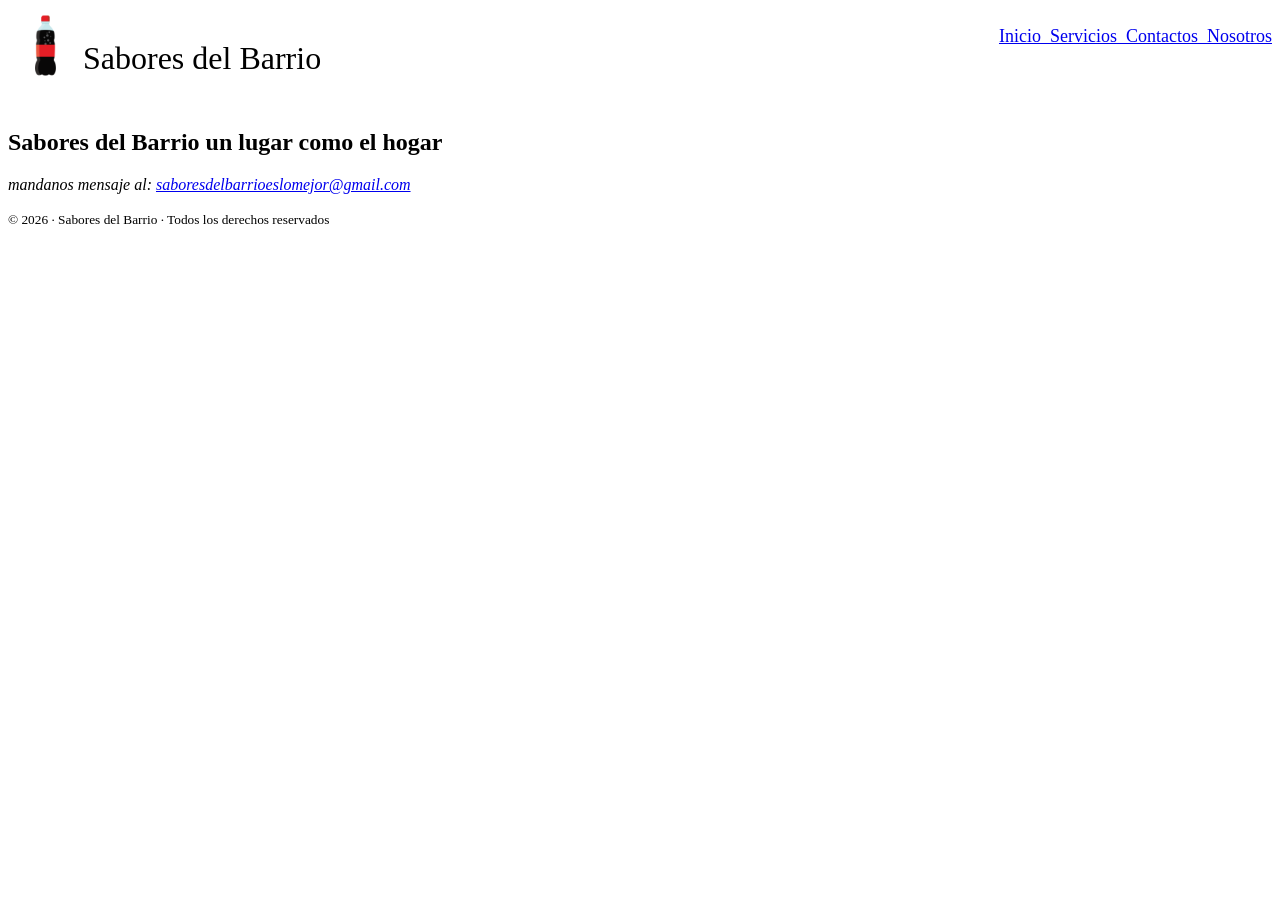
==== ac1-html/index.html @ e1c19d4a "Creacion de pestañas del sitio web y pestaña de servicios completada" ====
<!DOCTYPE html>
<html lang="es">
<head>
    <meta charset="UTF-8">
    <meta name="viewport" content="width=device-width, initial-scale=1.0">

    <meta name="author" content="Kevin_Cardenas">
    <meta name="description" content="Sitio web de una soda & restaurante (Sabores del Barrio)">
    <meta name="keywords" content="Cafe, almuersos, desayuno, sabor">

    <title>Sabores del Barrio</title>
</head>
<body>
    <!-- Logo y navegacion -->
    <header style="display: flex; justify-content: space-between;">
        <div style="display: flex;">
            <img src="recursos/gaseosa.png" alt="una gaseosa buen sasbrosa" width="75px" height="75px">
            <p style="font-size: 32px;">Sabores del Barrio</p>
        </div>

        <nav>
            <ul style="display: flex; list-style: none; font-size: 18px;">
                <li><a href="index.html">Inicio</a></li>
                <li><a href="servicios.html">&nbsp; Servicios</a></li>
                <li><a href="contacto.html">&nbsp; Contactos</a></li>
                <li><a href="nosotros.html">&nbsp; Nosotros</a></li>
            </ul>
        </nav>
    </header>

    <!-- Contenido de inicio -->
    <main>

    </main>

    <!-- pie de pagina -->
    <footer>
        <h2>Sabores del Barrio un lugar como el hogar</h2>

        <address>mandanos mensaje al: 
            <a href="saboresdelbarrioeslomejor@gmail.com">saboresdelbarrioeslomejor@gmail.com</a>
        </address>

        <p>
            <small>&copy; 2026 &middot; Sabores del Barrio &middot; Todos los derechos reservados</small>
        </p>
    </footer>
</body>
</html>
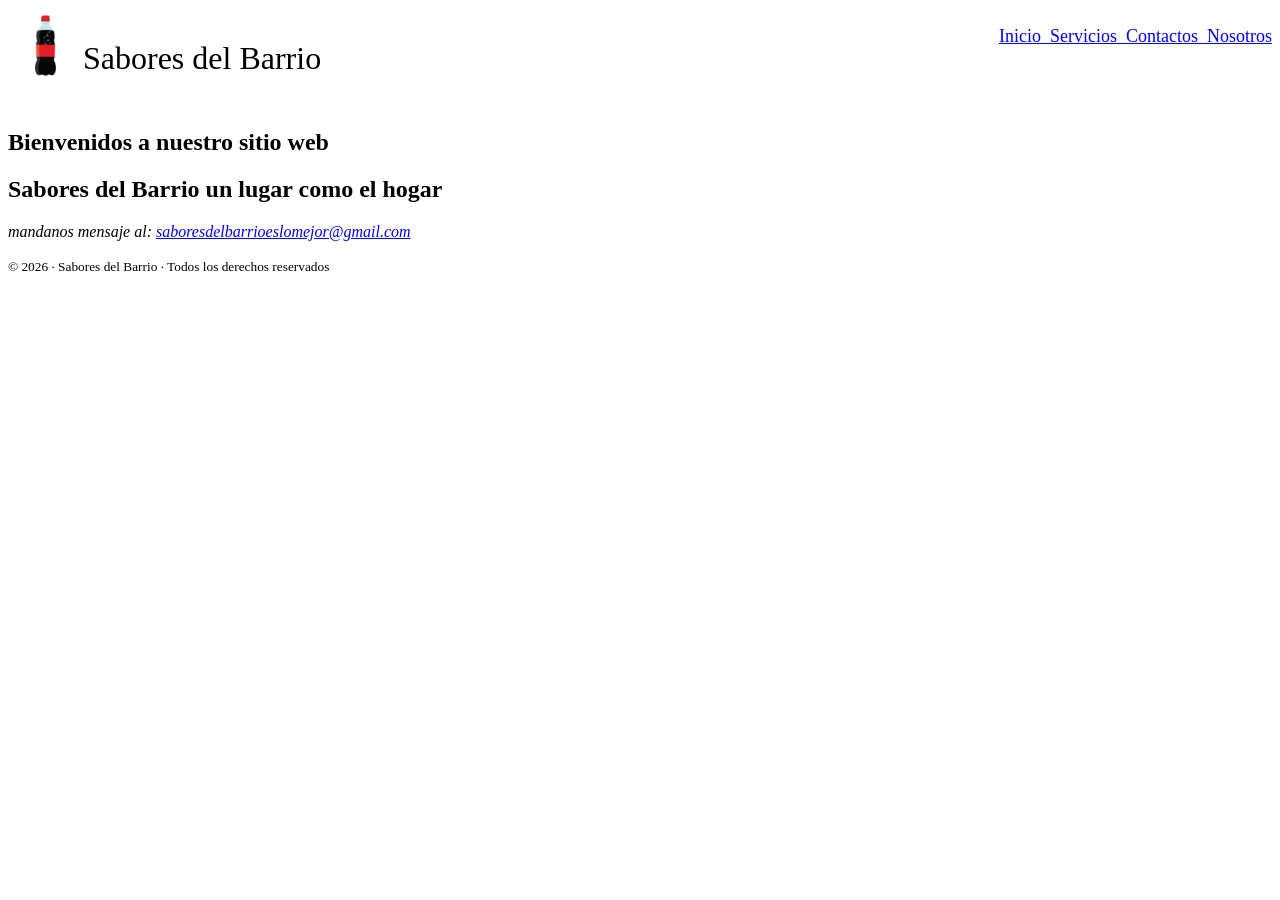
==== commit 2bee28fa: "actualizacion de archivos estuctura general de documentos y contenido(servicios, nosotros y contacto" ====
--- a/ac1-html/index.html
+++ b/ac1-html/index.html
@@ -30,7 +30,11 @@
 
     <!-- Contenido de inicio -->
     <main>
+        <article>
+            <h1>Bienvenidos a nuestro sitio web</h1>
 
+            
+        </article>
     </main>
 
     <!-- pie de pagina -->
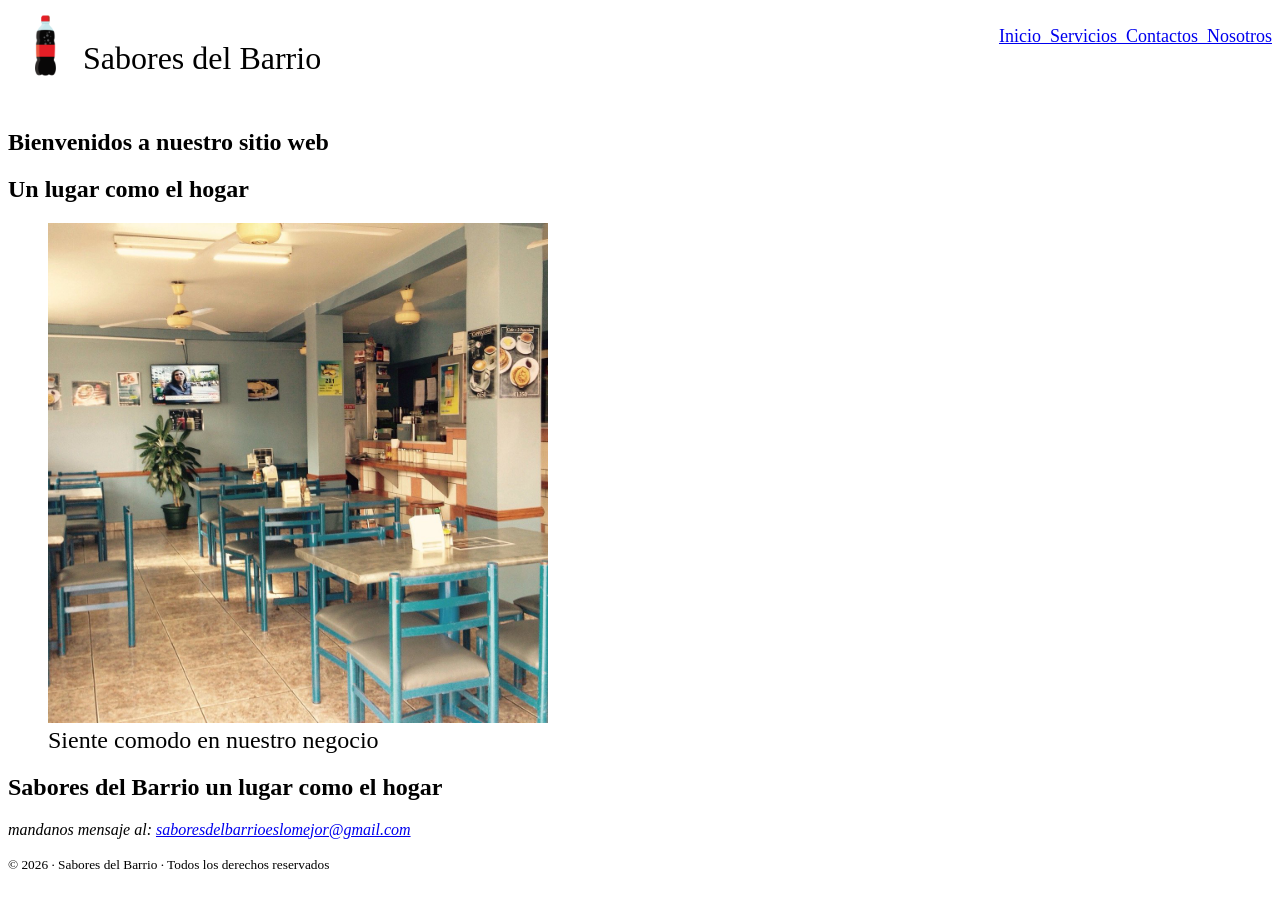
==== commit 1d7b28e7: "Actualizacion de index y verificacion de vistas" ====
--- a/ac1-html/index.html
+++ b/ac1-html/index.html
@@ -14,7 +14,7 @@
     <!-- Logo y navegacion -->
     <header style="display: flex; justify-content: space-between;">
         <div style="display: flex;">
-            <img src="recursos/gaseosa.png" alt="una gaseosa buen sasbrosa" width="75px" height="75px">
+            <img src="recursos/gaseosa.png" alt="una gaseosa buen sasbrosa" style="height: 75px;">
             <p style="font-size: 32px;">Sabores del Barrio</p>
         </div>
 
@@ -32,8 +32,18 @@
     <main>
         <article>
             <h1>Bienvenidos a nuestro sitio web</h1>
+            <h2>Un lugar como el hogar</h2>
 
-            
+            <figure>
+                <picture>
+                    <source srcset="recursos/index.jpg" type="image/jpg">
+                    <source srcset="recursos/index.png" type="image/png">
+                    <source srcset="recursos/index.webp" type="image/webp">
+
+                    <img srcset="recursos/index.png" alt="Imagen del Local" style="width: 500px;">
+                </picture>
+                <figcaption style="font-size: 24px;">Siente comodo en nuestro negocio</figcaption>
+            </figure>
         </article>
     </main>
 
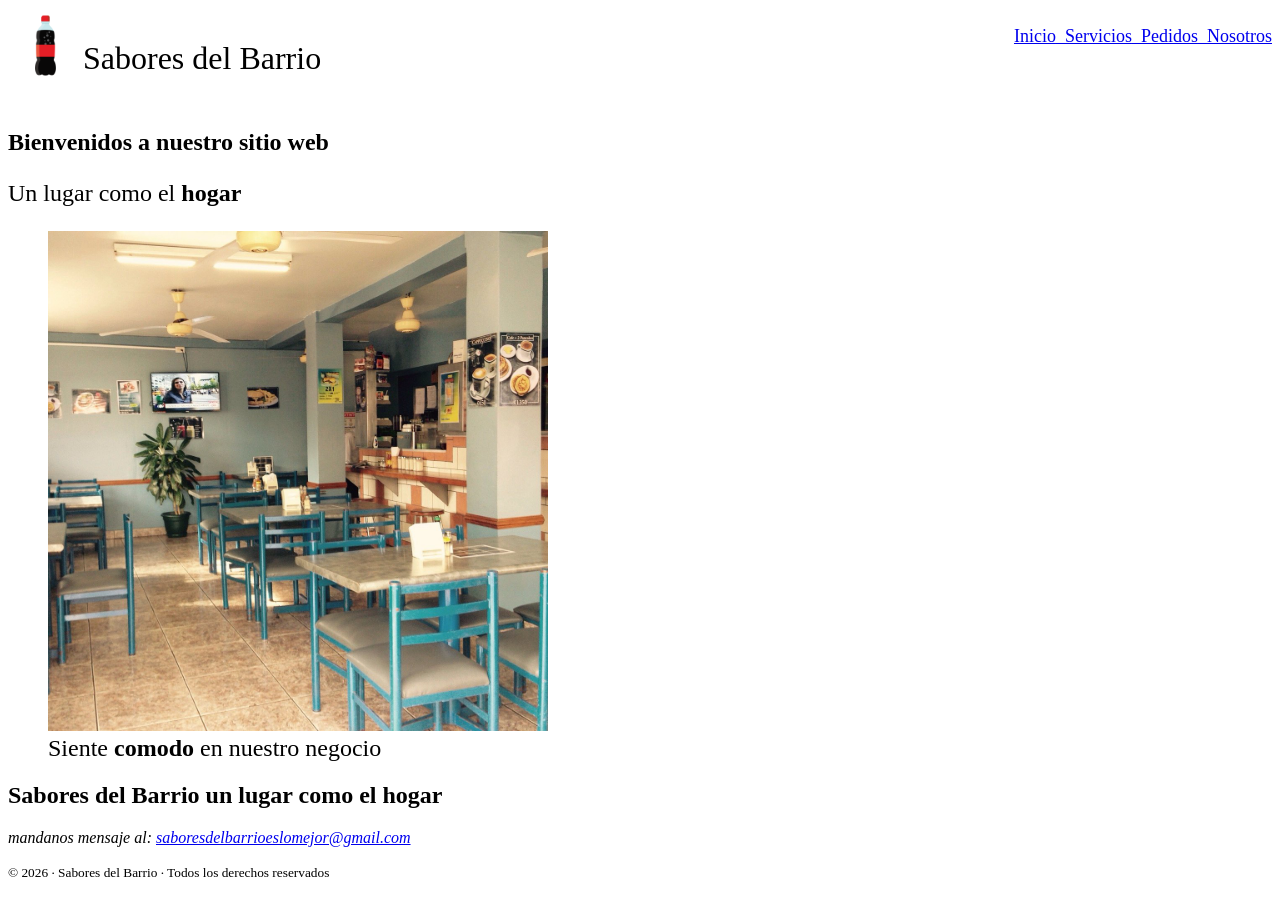
==== commit 2bb05e49: "correccion de errores de las vistas y en la estructura de servicios" ====
--- a/ac1-html/index.html
+++ b/ac1-html/index.html
@@ -7,6 +7,8 @@
     <meta name="author" content="Kevin_Cardenas">
     <meta name="description" content="Sitio web de una soda & restaurante (Sabores del Barrio)">
     <meta name="keywords" content="Cafe, almuersos, desayuno, sabor">
+
+    <link rel="icon" href="recursos/gaseosa.png">
 
     <title>Sabores del Barrio</title>
 </head>
@@ -22,7 +24,7 @@
             <ul style="display: flex; list-style: none; font-size: 18px;">
                 <li><a href="index.html">Inicio</a></li>
                 <li><a href="servicios.html">&nbsp; Servicios</a></li>
-                <li><a href="contacto.html">&nbsp; Contactos</a></li>
+                <li><a href="contacto.html" target="_blank">&nbsp; Pedidos</a></li>
                 <li><a href="nosotros.html">&nbsp; Nosotros</a></li>
             </ul>
         </nav>
@@ -32,7 +34,7 @@
     <main>
         <article>
             <h1>Bienvenidos a nuestro sitio web</h1>
-            <h2>Un lugar como el hogar</h2>
+            <p style="font-size: 24px;">Un lugar como el <strong>hogar</strong></p>
 
             <figure>
                 <picture>
@@ -42,7 +44,7 @@
 
                     <img srcset="recursos/index.png" alt="Imagen del Local" style="width: 500px;">
                 </picture>
-                <figcaption style="font-size: 24px;">Siente comodo en nuestro negocio</figcaption>
+                <figcaption style="font-size: 24px;">Siente <strong>comodo</strong> en nuestro negocio</figcaption>
             </figure>
         </article>
     </main>
